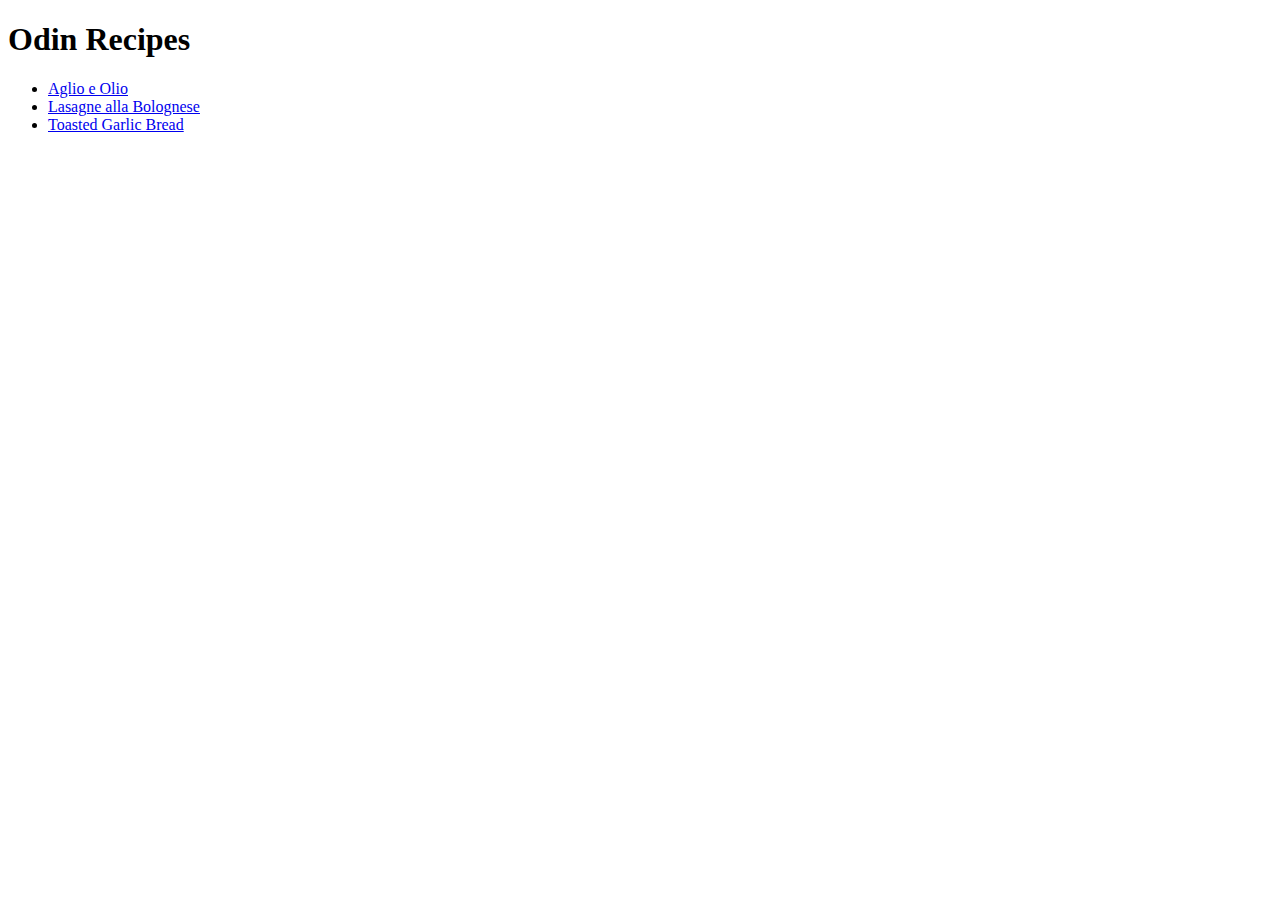
==== index.html @ c0775a1f "Finished part 1" ====
<!DOCTYPE html>
<html lang="en">
  <head>
    <meta charset="UTF-8" />
    <meta http-equiv="X-UA-Compatible" content="IE=edge" />
    <meta name="viewport" content="width=device-width, initial-scale=1.0" />
    <link rel="stylesheet" href="style.css" />
    <title>Home Page</title>
  </head>
  <body>
    <h1>Odin Recipes</h1>
    <ul>
      <li><a href="recipes/aglio.html">Aglio e Olio</a></li>
      <li><a href="recipes/lasagne-bolognese.html">Lasagne alla Bolognese</a></li>
      <li><a href="recipes/garlic-bread.html">Toasted Garlic Bread</a></li>
    </ul>
  </body>
</html>
---- style.css ----
img {
  width: 10rem;
}
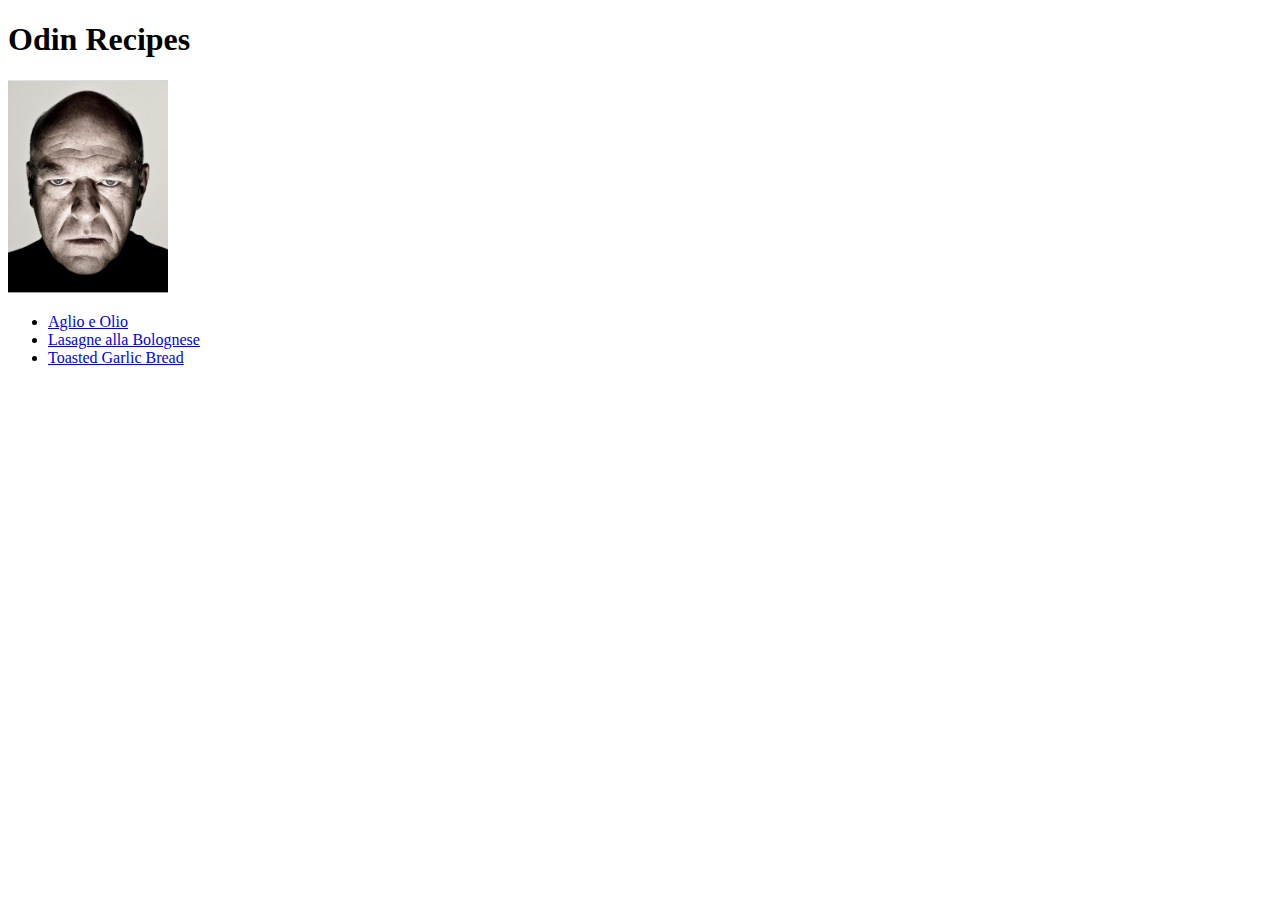
==== commit 403b0275: "Add hover animation" ====
--- a/index.html
+++ b/index.html
@@ -9,10 +9,16 @@
   </head>
   <body>
     <h1>Odin Recipes</h1>
+    <div id="sussy-baka">
+      <img id="mad-sussy" src="images/mad-sussy.png" alt="Sussy Baka" />
+      <img id="smile-sussy" class="smile" src="images/smile-sussy.png" alt="Sussy Baka" />
+    </div>
     <ul>
-      <li><a href="recipes/aglio.html">Aglio e Olio</a></li>
-      <li><a href="recipes/lasagne-bolognese.html">Lasagne alla Bolognese</a></li>
-      <li><a href="recipes/garlic-bread.html">Toasted Garlic Bread</a></li>
+      <li><a class="a-sussy" href="recipes/aglio.html">Aglio e Olio</a></li>
+      <li><a class="a-sussy" href="recipes/lasagne-bolognese.html">Lasagne alla Bolognese</a></li>
+      <li><a class="a-sussy" href="recipes/garlic-bread.html">Toasted Garlic Bread</a></li>
     </ul>
+
+    <script src="app.js"></script>
   </body>
 </html>
--- a/style.css
+++ b/style.css
@@ -1,3 +1,15 @@
 img {
   width: 10rem;
 }
+
+#sussy-baka {
+  position: relative;
+}
+
+#smile-sussy {
+  position: absolute;
+  top: 0;
+  left: 0;
+  opacity: 0;
+  transition: all cubic-bezier(0.165, 0.84, 0.44, 1) 0.5s;
+}
